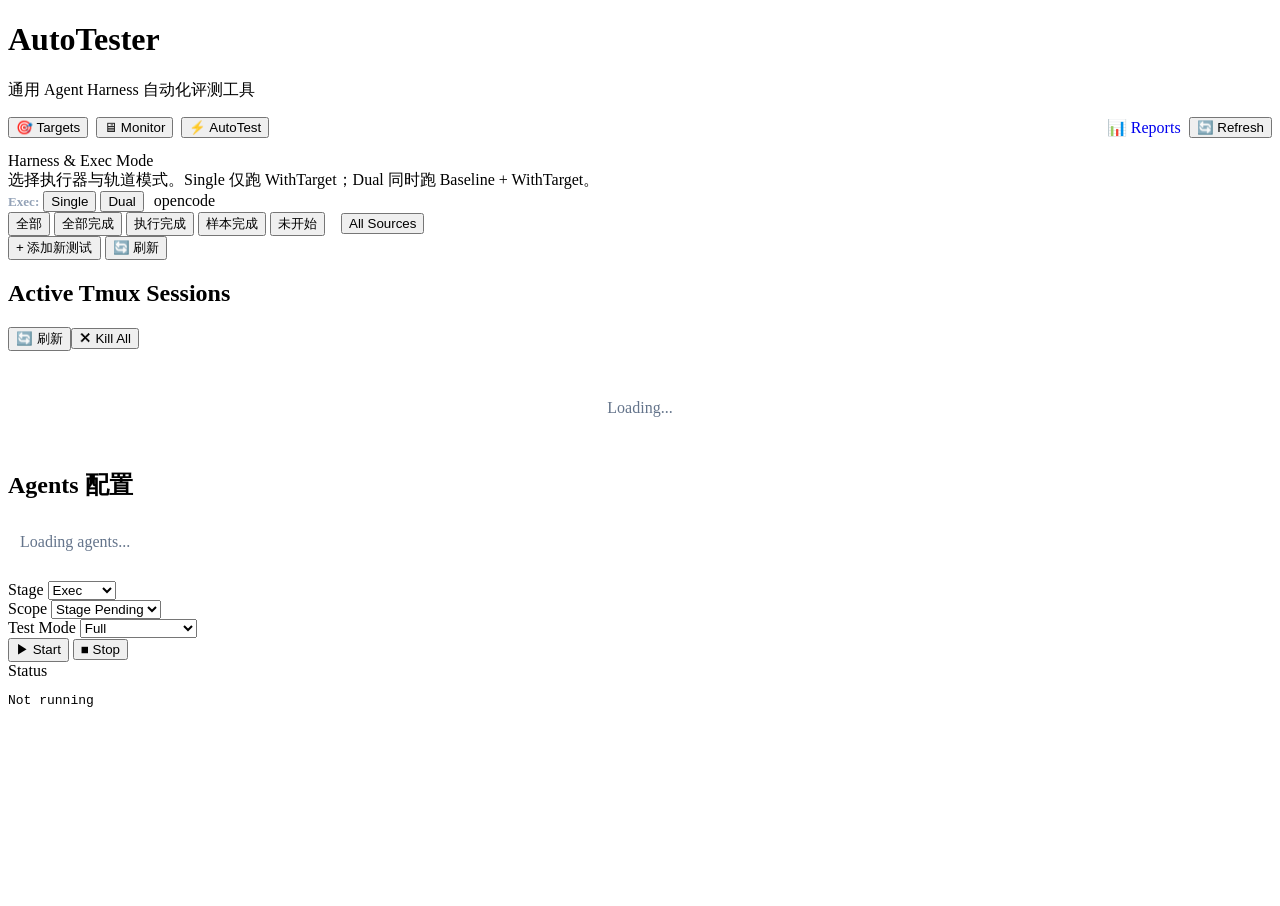
==== dashboard/index.html @ 6909f38a "Initial commit: AutoTester harness evaluation framework" ====
<!DOCTYPE html>
<html lang="zh-CN">
<head>
<meta charset="UTF-8"><meta name="viewport" content="width=device-width, initial-scale=1.0">
<title>AutoTester</title>
<link rel="stylesheet" href="/static/styles.css">
</head>
<body>
<!-- Header -->
<header>
  <h1>AutoTester</h1>
  <p>通用 Agent Harness 自动化评测工具</p>
</header>

<!-- Tab Bar -->
<div style="display:flex;gap:8px;margin-bottom:14px;align-items:center;flex-wrap:wrap">
  <button class="tab-btn active" data-panel="targets" onclick="switchPanel('targets',this)">🎯 Targets</button>
  <button class="tab-btn" data-panel="monitor" onclick="switchPanel('monitor',this)">🖥 Monitor <span id="monitorBadge" style="font-size:.7rem;opacity:.7"></span></button>
  <button class="tab-btn" data-panel="autotest" onclick="switchPanel('autotest',this)">⚡ AutoTest</button>
  <span style="flex:1"></span>
  <a href="/reports" class="btn btn-neutral" style="text-decoration:none">📊 Reports</a>
  <button class="btn btn-neutral" onclick="refreshTargets()">🔄 Refresh</button>
</div>

<!-- Harness + Exec Mode Bar -->
<div class="panel active">
  <div class="runner-bar">
    <div>
      <div class="runner-title">Harness &amp; Exec Mode</div>
      <div class="runner-hint">选择执行器与轨道模式。Single 仅跑 WithTarget；Dual 同时跑 Baseline + WithTarget。</div>
    </div>
    <div class="runner-actions">
      <div id="harnessBtns" style="display:flex;gap:6px"></div>
      <span style="color:#94a3b8;font-weight:700;font-size:.82rem;align-self:center">Exec:</span>
      <button class="runner-btn active" id="modeSingle" onclick="setExecMode('single')">Single</button>
      <button class="runner-btn" id="modeDual" onclick="setExecMode('dual')">Dual</button>
      <span class="badge" id="harnessBadge" style="margin-left:6px">opencode</span>
    </div>
  </div>
</div>

<!-- Stats Bar -->
<div class="stats-bar" id="statsRow"></div>

<!-- Targets Panel -->
<section id="panel-targets" class="panel active">
  <div class="filter-group">
    <button class="filter-btn active" onclick="filterTargets(this,'status','')">全部</button>
    <button class="filter-btn" onclick="filterTargets(this,'status','completed')">全部完成</button>
    <button class="filter-btn" onclick="filterTargets(this,'status','exec_completed')">执行完成</button>
    <button class="filter-btn" onclick="filterTargets(this,'status','sample_completed')">样本完成</button>
    <button class="filter-btn" onclick="filterTargets(this,'status','new')">未开始</button>
    <span style="margin-left:12px"></span>
    <button class="filter-btn active" onclick="filterTargets(this,'source','')">All Sources</button>
  </div>
  <div class="action-bar">
    <button class="btn btn-sample" onclick="openAddModal()">+ 添加新测试</button>
    <button class="btn btn-neutral" onclick="refreshTargets()">🔄 刷新</button>
  </div>
  <div class="cards" id="cards"></div>
</section>

<!-- Monitor Panel -->
<section id="panel-monitor" class="panel">
  <div class="action-bar"><h2>Active Tmux Sessions</h2><button class="btn btn-neutral" onclick="refreshTmux()">🔄 刷新</button><span style="flex:1"></span><button class="btn btn-danger" onclick="killAllSessions()">✕ Kill All</button></div>
  <div id="tmuxContent"><p style="color:#64748b;text-align:center;padding:32px">Loading...</p></div>
</section>

<!-- AutoTest Panel -->
<section id="panel-autotest" class="panel">
  <!-- Agents Configuration -->
  <div class="action-bar" style="margin-bottom:10px"><h2>Agents 配置</h2></div>
  <div class="cards" id="agentsCards" style="margin-bottom:18px;grid-template-columns:repeat(auto-fill,minmax(280px,1fr))">
    <div style="color:#64748b;padding:12px">Loading agents...</div>
  </div>

  <div class="autotest-panel">
    <div class="autotest-controls">
      <div class="autotest-field"><label>Stage</label>
        <select id="atStage" class="autotest-input"><option value="exec">Exec</option><option value="sample">Sample</option><option value="spec">Spec</option></select>
      </div>
      <div class="autotest-field"><label>Scope</label>
        <select id="atScope" class="autotest-input"><option value="stage_pending">Stage Pending</option><option value="new">New</option><option value="partial">Partial</option></select>
      </div>
      <div class="autotest-field"><label>Test Mode</label>
        <select id="atMode" class="autotest-input"><option value="full">Full</option><option value="baseline">Baseline Only</option><option value="with_target">WithTarget Only</option></select>
      </div>
      <div class="autotest-grid-2">
        <button class="btn btn-success" onclick="startAutoTest()">▶ Start</button>
        <button class="btn btn-danger" onclick="stopAutoTest()">■ Stop</button>
      </div>
    </div>
    <div>
      <div class="autotest-field"><label>Status</label></div>
      <pre id="autotestStatus" class="autotest-log" style="min-height:200px">Not running</pre>
    </div>
  </div>
</section>

<!-- Add Target Modal -->
<dialog id="addModal"><div class="modal-wrap">
  <div class="detail-header"><div class="detail-title">添加新测试</div><button class="detail-close" onclick="closeAddModal()">Close</button></div>
  <form id="addForm" onsubmit="submitTarget(event)">
    <div class="autotest-field"><label>测试名称 <span class="req">*</span></label>
      <input type="text" id="targetName" class="autotest-input" placeholder="来源/名称  例: DemoProject/my-tool" required>
      <small>在 TargetsRepo 下创建对应目录</small>
    </div>
    <div class="autotest-field"><label>需求描述 <span class="req">*</span></label>
      <textarea id="targetDesc" class="autotest-input" rows="8" placeholder="描述被测对象的能力、使用方式、预期行为、约束条件...&#10;&#10;支持 Markdown。" required></textarea>
    </div>
    <div class="autotest-field"><label>原始数据（可选 .zip）</label>
      <input type="file" id="targetZip" class="autotest-input" accept=".zip">
      <small>上传后自动解压到 source/ 目录</small>
    </div>
    <div class="modal-actions"><button type="button" class="btn btn-neutral" onclick="closeAddModal()">取消</button><button type="submit" class="btn btn-primary">确认创建</button></div>
  </form>
</div></dialog>

<div id="toast" class="toast"></div>
<script src="/static/app.js"></script>
</body>
</html>
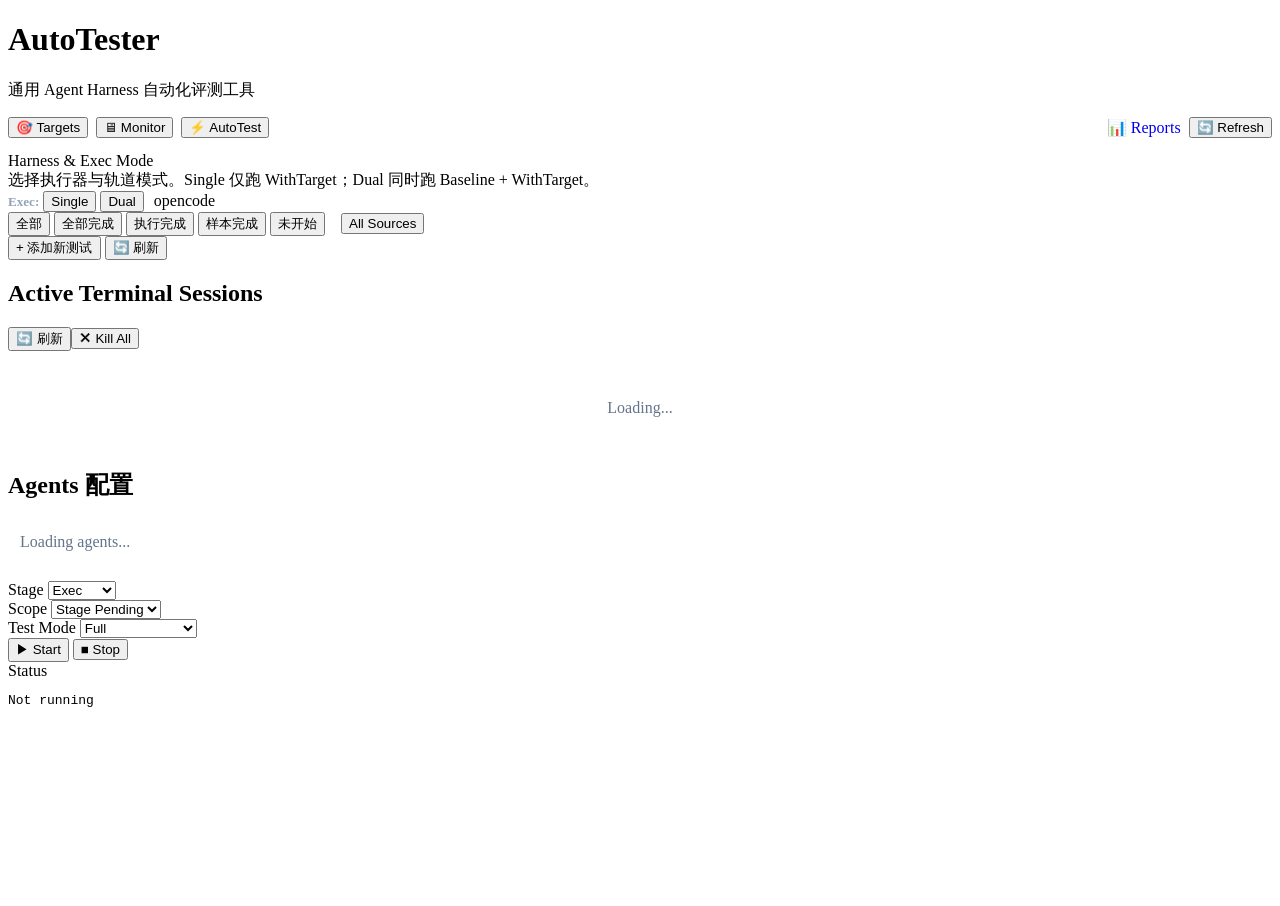
==== commit 14eb1bb9: "增加windows监控逻辑" ====
--- a/dashboard/index.html
+++ b/dashboard/index.html
@@ -62,7 +62,7 @@
 
 <!-- Monitor Panel -->
 <section id="panel-monitor" class="panel">
-  <div class="action-bar"><h2>Active Tmux Sessions</h2><button class="btn btn-neutral" onclick="refreshTmux()">🔄 刷新</button><span style="flex:1"></span><button class="btn btn-danger" onclick="killAllSessions()">✕ Kill All</button></div>
+  <div class="action-bar"><h2>Active Terminal Sessions</h2><button class="btn btn-neutral" onclick="refreshTmux()">🔄 刷新</button><span style="flex:1"></span><button class="btn btn-danger" onclick="killAllSessions()">✕ Kill All</button></div>
   <div id="tmuxContent"><p style="color:#64748b;text-align:center;padding:32px">Loading...</p></div>
 </section>
 
@@ -116,6 +116,18 @@
   </form>
 </div></dialog>
 
+<!-- Requirement Viewer Modal -->
+<dialog id="requirementModal" class="requirement-dialog"><div class="modal-wrap requirement-wrap">
+  <div class="detail-header">
+    <div>
+      <div class="detail-title" id="requirementTitle">requirement.md</div>
+      <div class="requirement-path" id="requirementPath"></div>
+    </div>
+    <button class="detail-close" onclick="closeRequirementModal()">Close</button>
+  </div>
+  <div id="requirementBody" class="report-body requirement-body"></div>
+</div></dialog>
+
 <div id="toast" class="toast"></div>
 <script src="/static/app.js"></script>
 </body>
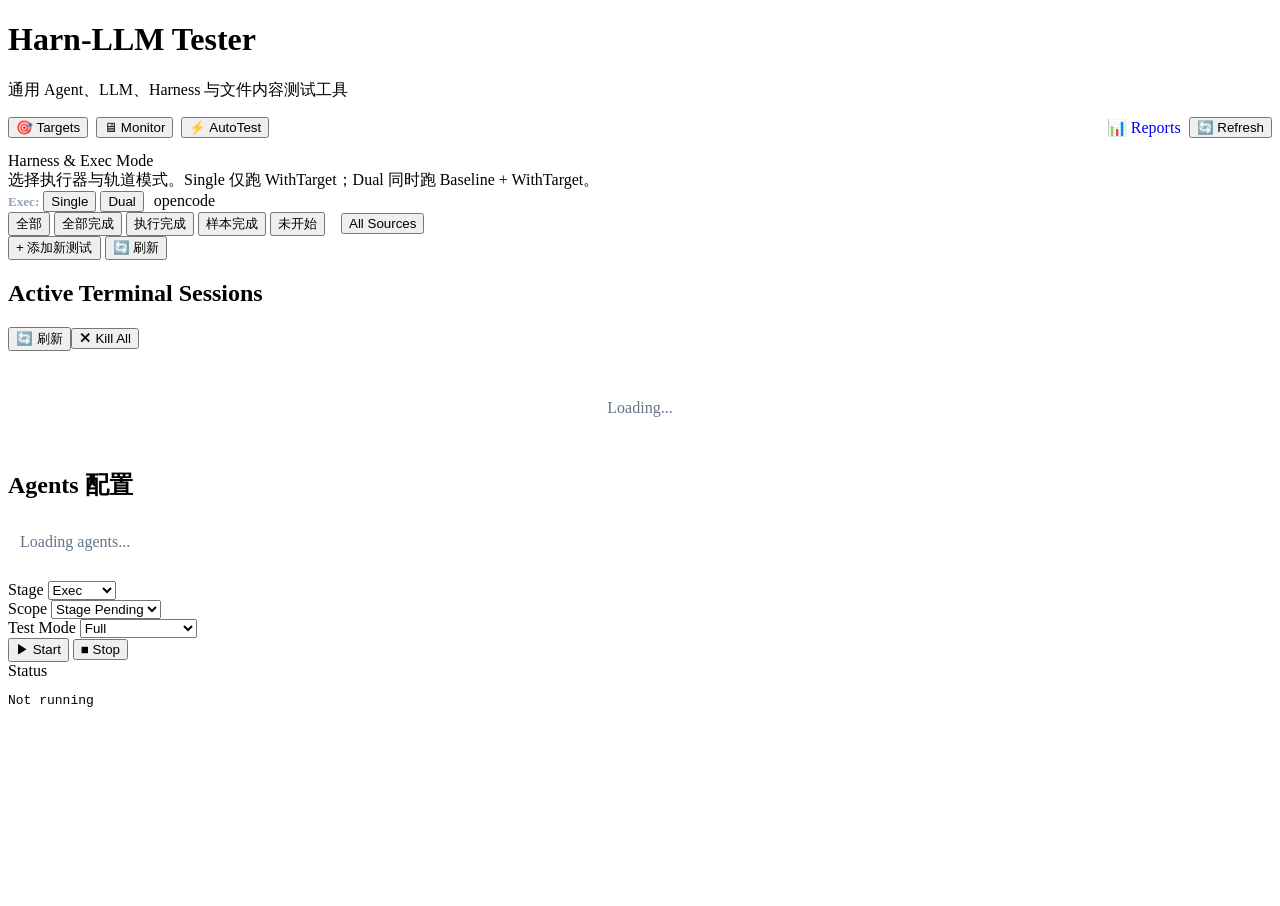
==== commit 84f8d3f5: "feat: update Harn-LLM Tester branding and reports" ====
--- a/dashboard/index.html
+++ b/dashboard/index.html
@@ -2,14 +2,14 @@
 <html lang="zh-CN">
 <head>
 <meta charset="UTF-8"><meta name="viewport" content="width=device-width, initial-scale=1.0">
-<title>AutoTester</title>
+<title>Harn-LLM Tester</title>
 <link rel="stylesheet" href="/static/styles.css">
 </head>
 <body>
 <!-- Header -->
 <header>
-  <h1>AutoTester</h1>
-  <p>通用 Agent Harness 自动化评测工具</p>
+  <h1>Harn-LLM Tester</h1>
+  <p>通用 Agent、LLM、Harness 与文件内容测试工具</p>
 </header>
 
 <!-- Tab Bar -->
